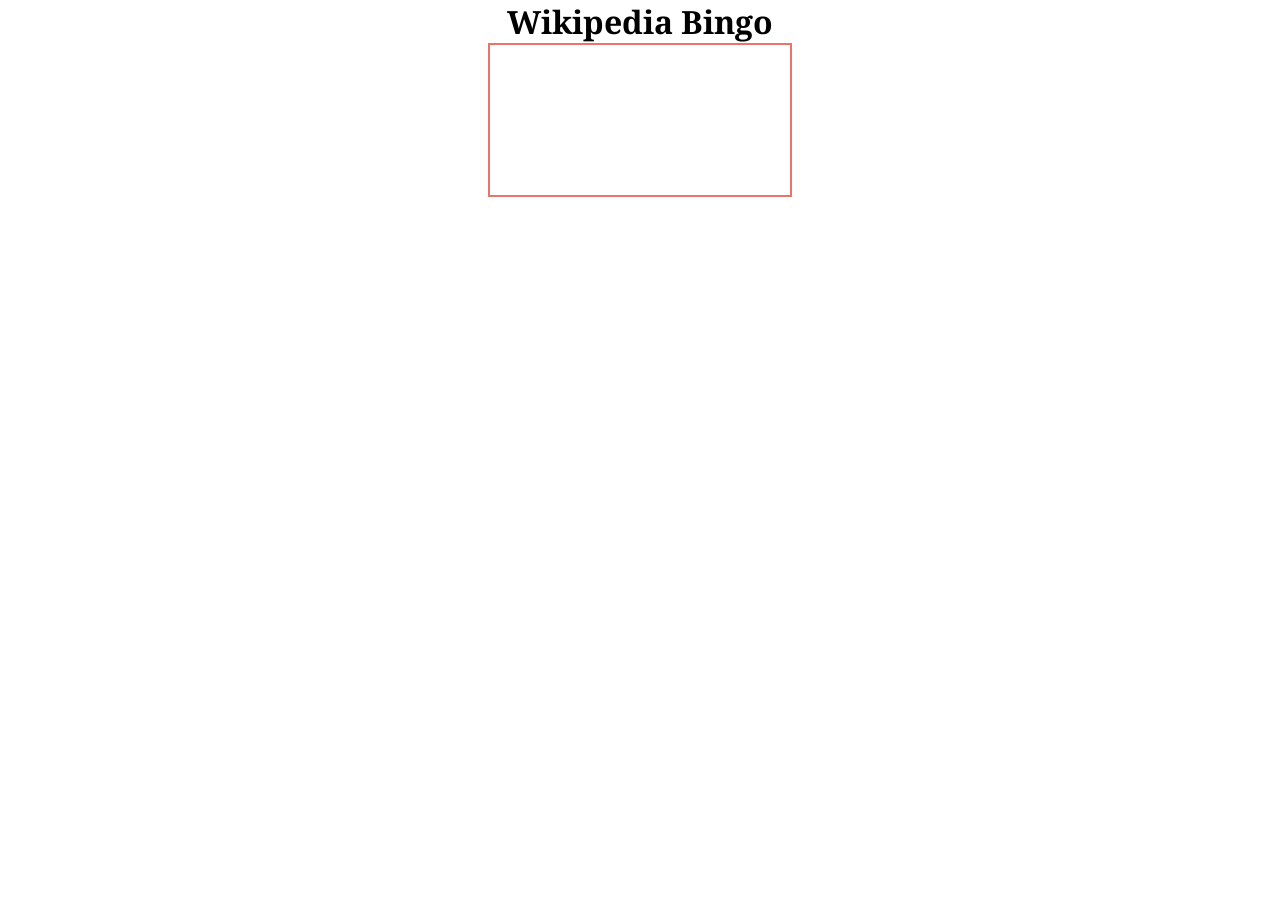
==== index.html @ 7ebb6661 "Added iframe" ====
<!DOCTYPE html>
<html>
<head>
	<title>Wikipedia Bingo</title>
	<link rel="icon" type="image/x-icon" href="./images/favicon.ico">
	<link rel="stylesheet" href="./style.css">
	<script src="./script.js"></script>
	<noscript>Your browser does not support JavaScript.</noscript>
</head>
<body>
<content>
	<h1>Wikipedia Bingo</h1>
	
	<iframe
	title="Inline Frame"
	id="wiki-frame"
	src="https://en.wikipedia.org/wiki/Special:Random">
	</iframe>
</content>
</body>
</html>
---- style.css ----
@font-face {font-family: NotoSans; src: url(fonts/NotoSans.ttf);}
@font-face {font-family: NotoMono; src: url(fonts/NotoSansMono.ttf);}
@font-face {font-family: NotoSerif; src: url(fonts/NotoSerif.ttf);}

:root {
    --bg-colour: #222222;
    --text-colour: #ffffff;
    --highlight-colour: #eb736a;
}   

* {
    font-family: NotoSans;
    text-align: center;
    padding: 0;
    margin: 0;
}

h1 {
    font-family: NotoSerif;
}

iframe {
    border: none;
}

#wiki-frame {
    width: auto;
    height: auto;
    border: solid 2px var(--highlight-colour);
}
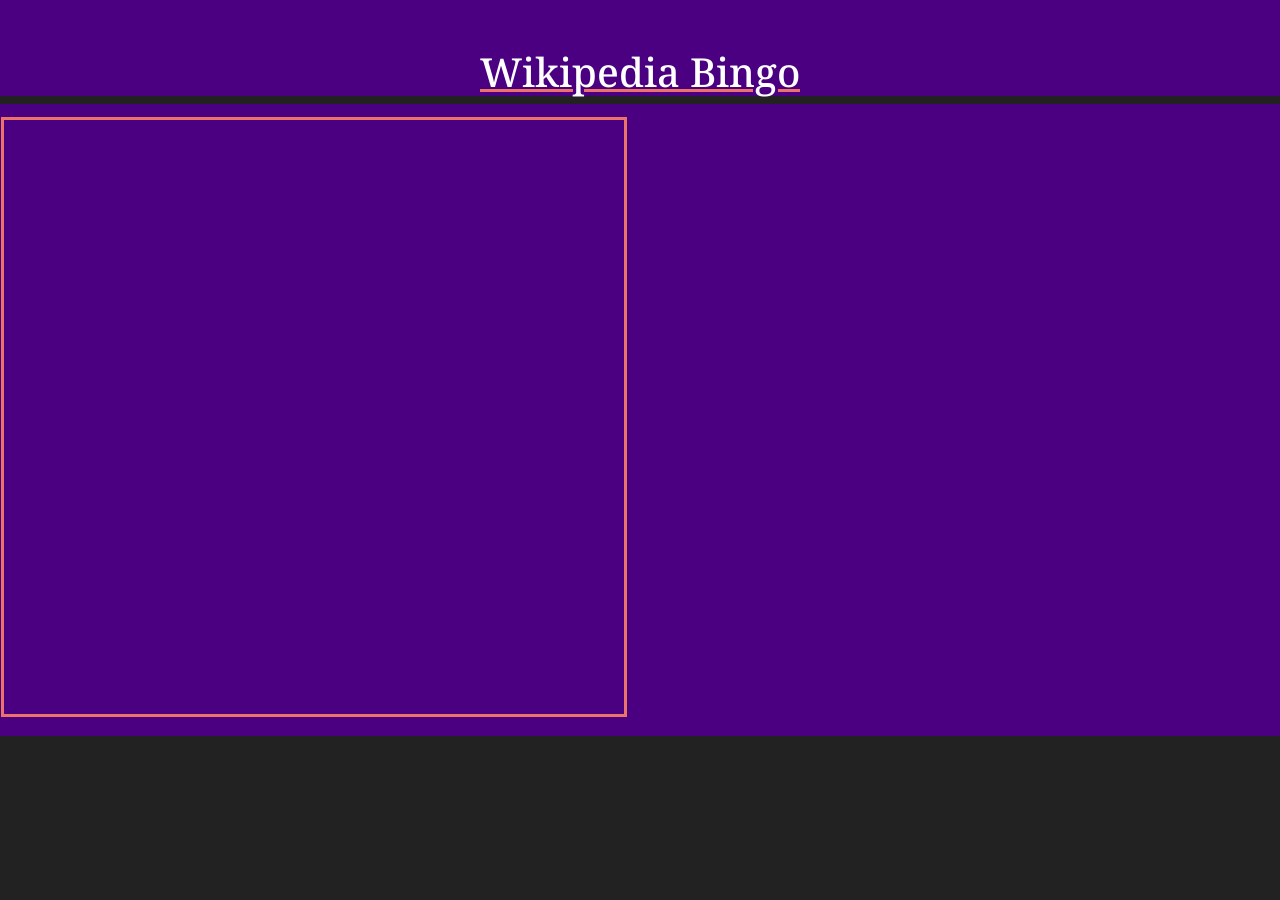
==== commit 687113d3: "Bootstrap time" ====
--- a/index.html
+++ b/index.html
@@ -1,21 +1,35 @@
 <!DOCTYPE html>
-<html>
+<html lang="en">
 <head>
-	<title>Wikipedia Bingo</title>
+	<link href="https://cdn.jsdelivr.net/npm/bootstrap@5.3.8/dist/css/bootstrap.min.css" rel="stylesheet">
+	<script src="https://cdn.jsdelivr.net/npm/bootstrap@5.3.8/dist/js/bootstrap.bundle.min.js"></script>
+	
 	<link rel="icon" type="image/x-icon" href="./images/favicon.ico">
 	<link rel="stylesheet" href="./style.css">
 	<script src="./script.js"></script>
 	<noscript>Your browser does not support JavaScript.</noscript>
+
+	<meta charset="utf-8">
+	<meta name="viewport" content="width=device-width, initial-scale=1">
+
+	<title>Wikipedia Bingo</title>
 </head>
 <body>
-<content>
+
+<div class="container-fluid pt-5">
 	<h1>Wikipedia Bingo</h1>
-	
+</div>
+
+<div class="row" id="test-div">
+  <div class="col-md-6">
 	<iframe
 	title="Inline Frame"
 	id="wiki-frame"
 	src="https://en.wikipedia.org/wiki/Special:Random">
 	</iframe>
-</content>
+  </div>
+  <div class="col-md-6"></div>
+</div>
+
 </body>
 </html>
--- a/style.css
+++ b/style.css
@@ -13,10 +13,24 @@
     text-align: center;
     padding: 0;
     margin: 0;
+    box-sizing: border-box;
+}
+
+body {
+    background-color: var(--bg-colour);
+    color: var(--text-colour);
+}
+
+h1, h2, h3, h4, h5, h6 {
+    font-family: NotoSerif;
 }
 
 h1 {
-    font-family: NotoSerif;
+    text-decoration: underline solid var(--highlight-colour) 3px;
+}
+
+div {
+    background-color: indigo;
 }
 
 iframe {
@@ -24,7 +38,11 @@
 }
 
 #wiki-frame {
-    width: auto;
-    height: auto;
-    border: solid 2px var(--highlight-colour);
+    border: solid 3px var(--highlight-colour);
+    height: 600px;
+    width: 100%;
+}
+
+.col-md-6 {
+    padding: 1%;
 }
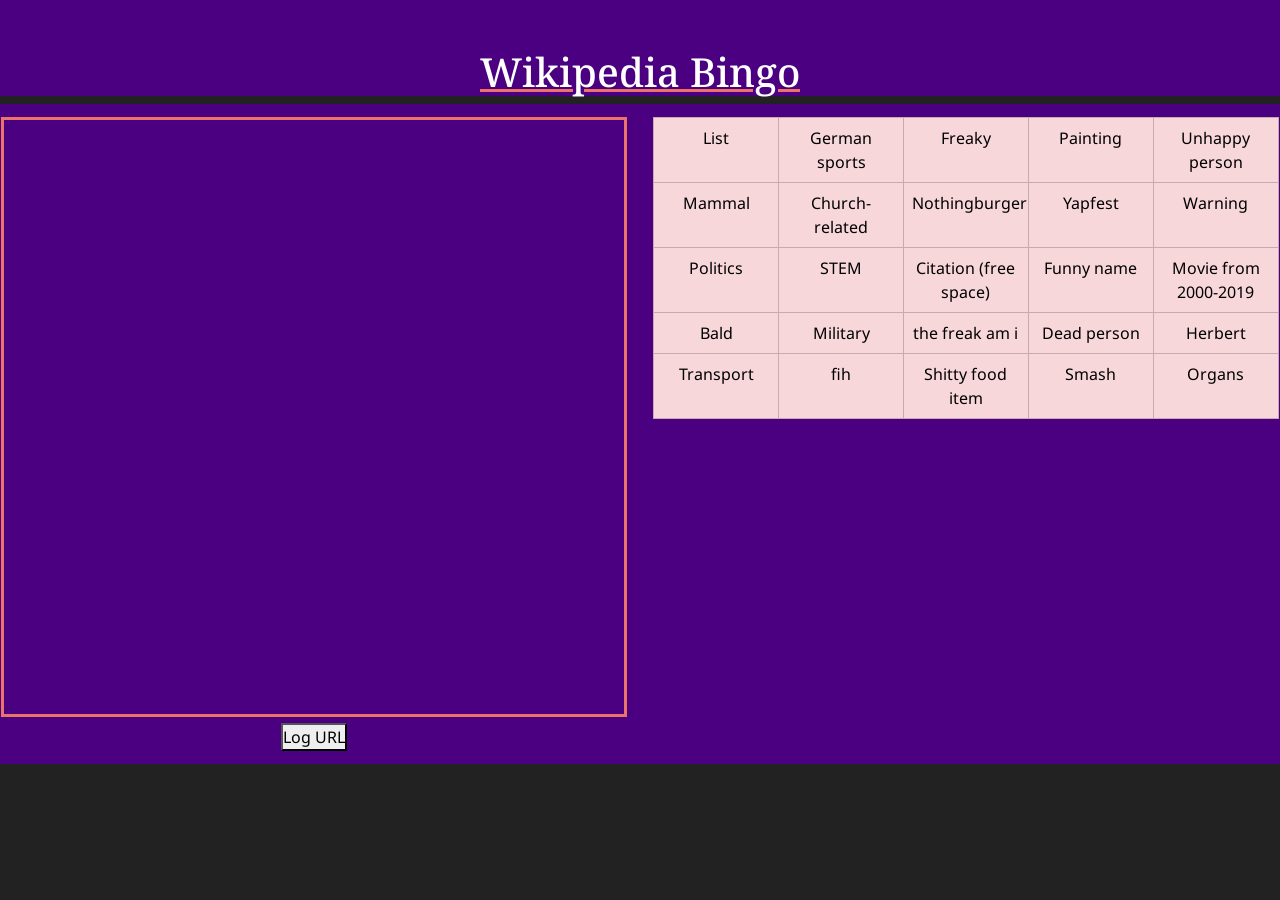
==== commit 7eaf729a: "Added bingo-spaces.txt and web.config" ====
--- a/index.html
+++ b/index.html
@@ -23,12 +23,31 @@
 <div class="row" id="test-div">
   <div class="col-md-6">
 	<iframe
-	title="Inline Frame"
+	title="Random Wikipedia Page"
 	id="wiki-frame"
 	src="https://en.wikipedia.org/wiki/Special:Random">
 	</iframe>
+	<button onclick="showURL()">Log URL</button>
   </div>
-  <div class="col-md-6"></div>
+  <div class="col-md-6">
+	<table class="table table-bordered table-danger" id="bingo-board">
+		<tr>
+			<td>List</td><td>German sports</td><td>Freaky</td><td>Painting</td><td>Unhappy person</td>
+		</tr>
+		<tr>
+			<td>Mammal</td><td>Church-related</td><td>Nothingburger</td><td>Yapfest</td><td>Warning</td>
+		</tr>
+		<tr>
+			<td>Politics</td><td>STEM</td><td>Citation (free space)</td><td>Funny name</td><td>Movie from 2000-2019</td>
+		</tr>
+		<tr>
+			<td>Bald</td><td>Military</td><td>the freak am i</td><td>Dead person</td><td>Herbert</td>
+		</tr>
+		<tr>
+			<td>Transport</td><td>fih</td><td>Shitty food item</td><td>Smash</td><td>Organs</td>
+		</tr>
+	</table>
+  </div>
 </div>
 
 </body>
--- a/style.css
+++ b/style.css
@@ -37,12 +37,20 @@
     border: none;
 }
 
+.col-md-6 {
+    padding: 1%;
+}
+
 #wiki-frame {
     border: solid 3px var(--highlight-colour);
     height: 600px;
     width: 100%;
 }
 
-.col-md-6 {
-    padding: 1%;
+#bingo-board {
+    table-layout: fixed;
+}
+
+#bingo-board td {
+    height: 200%;
 }
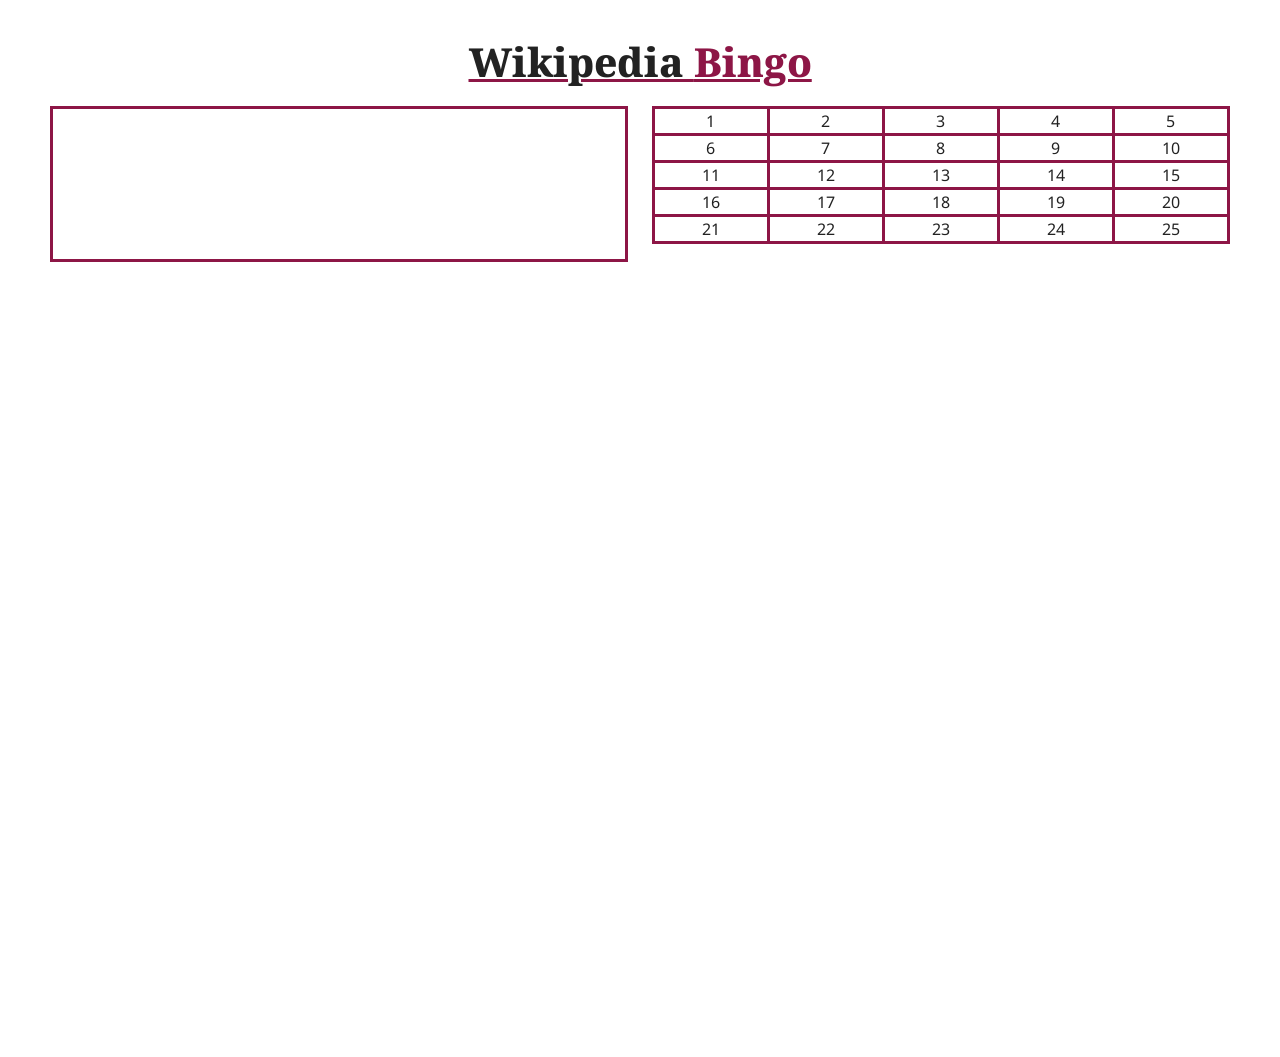
==== commit 058ac52f: "Added favicons + stuff" ====
--- a/index.html
+++ b/index.html
@@ -4,7 +4,7 @@
 	<link href="https://cdn.jsdelivr.net/npm/bootstrap@5.3.8/dist/css/bootstrap.min.css" rel="stylesheet">
 	<script src="https://cdn.jsdelivr.net/npm/bootstrap@5.3.8/dist/js/bootstrap.bundle.min.js"></script>
 	
-	<link rel="icon" type="image/x-icon" href="./images/favicon.ico">
+	<link rel="icon" type="image/x-icon" href="./images/icon-dark-theme.ico">
 	<link rel="stylesheet" href="./style.css">
 	<script src="./script.js"></script>
 	<noscript>Your browser does not support JavaScript.</noscript>
@@ -16,38 +16,63 @@
 </head>
 <body>
 
-<div class="container-fluid pt-5">
-	<h1>Wikipedia Bingo</h1>
-</div>
+<div class="container-fluid d-flex flex-column" id="main-container">
+	<div class="row">
+		<div class="col">
+			<h1>Wikipedia <span class="highlight-text">Bingo</span></h1>
+		</div>
+	</div>
+	<div class="row flex-grow-1" id="game-row">
 
-<div class="row" id="test-div">
-  <div class="col-md-6">
-	<iframe
-	title="Random Wikipedia Page"
-	id="wiki-frame"
-	src="https://en.wikipedia.org/wiki/Special:Random">
-	</iframe>
-	<button onclick="showURL()">Log URL</button>
-  </div>
-  <div class="col-md-6">
-	<table class="table table-bordered table-danger" id="bingo-board">
-		<tr>
-			<td>List</td><td>German sports</td><td>Freaky</td><td>Painting</td><td>Unhappy person</td>
-		</tr>
-		<tr>
-			<td>Mammal</td><td>Church-related</td><td>Nothingburger</td><td>Yapfest</td><td>Warning</td>
-		</tr>
-		<tr>
-			<td>Politics</td><td>STEM</td><td>Citation (free space)</td><td>Funny name</td><td>Movie from 2000-2019</td>
-		</tr>
-		<tr>
-			<td>Bald</td><td>Military</td><td>the freak am i</td><td>Dead person</td><td>Herbert</td>
-		</tr>
-		<tr>
-			<td>Transport</td><td>fih</td><td>Shitty food item</td><td>Smash</td><td>Organs</td>
-		</tr>
-	</table>
-  </div>
+		<div class="col-md-6">
+			<iframe
+			id="wiki-frame"
+			title="Random Wikipedia Page"
+			src="https://en.wikipedia.org/wiki/Special:Random">
+			</iframe>
+		</div>
+
+		<div class="col-md-6">
+			<div class="container-fluid min-vh-100 d-flex flex-column">
+				<div class="row bingo-row-0">
+					<div class="col bingo-space bingo-column-0">1</div>
+					<div class="col bingo-space bingo-column-1">2</div>
+					<div class="col bingo-space bingo-column-2">3</div>
+					<div class="col bingo-space bingo-column-3">4</div>
+					<div class="col bingo-space bingo-column-4">5</div>
+				</div>
+				<div class="row bingo-row-1">
+					<div class="col bingo-space bingo-column-0">6</div>
+					<div class="col bingo-space bingo-column-1">7</div>
+					<div class="col bingo-space bingo-column-2">8</div>
+					<div class="col bingo-space bingo-column-3">9</div>
+					<div class="col bingo-space bingo-column-4">10</div>
+				</div>
+				<div class="row bingo-row-2">
+					<div class="col bingo-space bingo-column-0">11</div>
+					<div class="col bingo-space bingo-column-1">12</div>
+					<div class="col bingo-space bingo-column-2">13</div>
+					<div class="col bingo-space bingo-column-3">14</div>
+					<div class="col bingo-space bingo-column-4">15</div>
+				</div>
+				<div class="row bingo-row-3">
+					<div class="col bingo-space bingo-column-0">16</div>
+					<div class="col bingo-space bingo-column-1">17</div>
+					<div class="col bingo-space bingo-column-2">18</div>
+					<div class="col bingo-space bingo-column-3">19</div>
+					<div class="col bingo-space bingo-column-4">20</div>
+				</div>
+				<div class="row bingo-row-4">
+					<div class="col bingo-space bingo-column-0">21</div>
+					<div class="col bingo-space bingo-column-1">22</div>
+					<div class="col bingo-space bingo-column-2">23</div>
+					<div class="col bingo-space bingo-column-3">24</div>
+					<div class="col bingo-space bingo-column-4">25</div>
+				</div>
+
+			</div>
+		</div>
+	</div>
 </div>
 
 </body>
--- a/style.css
+++ b/style.css
@@ -3,34 +3,45 @@
 @font-face {font-family: NotoSerif; src: url(fonts/NotoSerif.ttf);}
 
 :root {
-    --bg-colour: #222222;
-    --text-colour: #ffffff;
-    --highlight-colour: #eb736a;
-}   
+    color-scheme: light dark;
+    --black: #222222;
+    --white: #ffffff;
+    --light-highlight: #eb736a;
+    --dark-highlight: #8d1646;
+    --bg-colour: light-dark(var(--white), var(--black));
+    --text-colour: light-dark(var(--black), var(--white));
+    --highlight-colour: light-dark(var(--dark-highlight), var(--light-highlight));
+    --alt-highlight-colour: light-dark(var(--light-highlight), var(--dark-highlight));
+    --border-width: 3px;
+}
 
 * {
+    box-sizing: border-box;
     font-family: NotoSans;
+    margin: 0;
+    padding: 0;
     text-align: center;
-    padding: 0;
-    margin: 0;
-    box-sizing: border-box;
+    vertical-align: middle;
 }
 
 body {
     background-color: var(--bg-colour);
     color: var(--text-colour);
+    padding: 3%;
 }
 
-h1, h2, h3, h4, h5, h6 {
+h1, h2, h3, h4, h5, h6, h1 *, h2 *, h3 *, h4 *, h5 *, h6 * {
     font-family: NotoSerif;
 }
 
-h1 {
-    text-decoration: underline solid var(--highlight-colour) 3px;
+h1, h1 * {
+    font-weight: 800;
+    text-decoration: underline solid var(--highlight-colour) var(--border-width);
+    vertical-align: top;
 }
 
-div {
-    background-color: indigo;
+.highlight-text {
+    color: var(--highlight-colour);
 }
 
 iframe {
@@ -42,15 +53,24 @@
 }
 
 #wiki-frame {
-    border: solid 3px var(--highlight-colour);
-    height: 600px;
+    border: solid var(--border-width) var(--highlight-colour);
     width: 100%;
 }
 
-#bingo-board {
-    table-layout: fixed;
+.bingo-space {
+    word-wrap: break-word;
+    border-bottom: solid var(--border-width) var(--highlight-colour);
+    border-right: solid var(--border-width) var(--highlight-colour);
 }
 
-#bingo-board td {
-    height: 200%;
+.bingo-column-0 {
+    border-left: solid var(--border-width) var(--highlight-colour);
+}
+
+.bingo-row-0 div {
+    border-top: solid var(--border-width) var(--highlight-colour);
+}
+
+.bingo-space:hover {
+    font-weight: bold;
 }
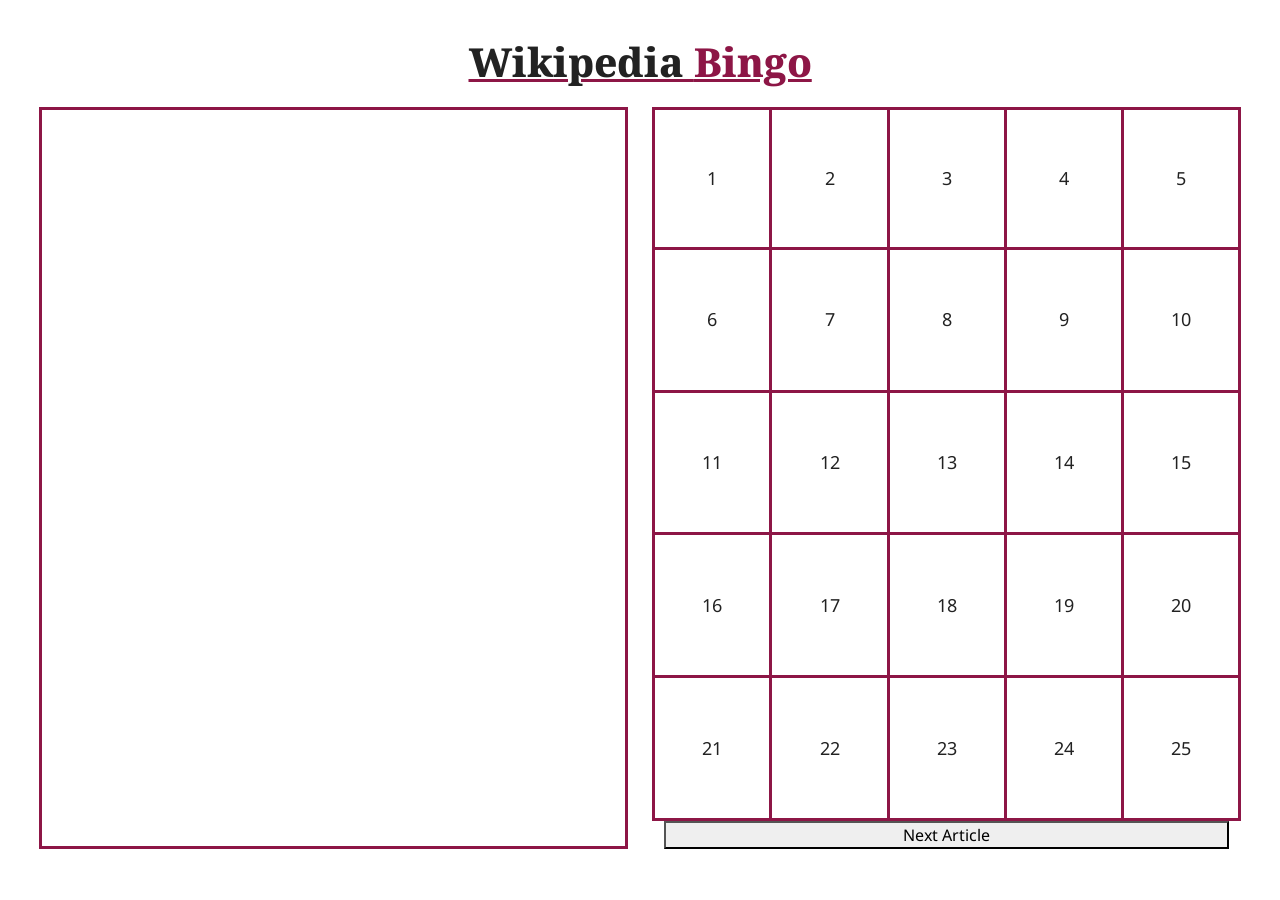
==== commit e2b8a963: "Created bingo board grid" ====
--- a/index.html
+++ b/index.html
@@ -16,7 +16,7 @@
 </head>
 <body>
 
-<div class="container-fluid d-flex flex-column" id="main-container">
+<div class="container-fluid min-vh-100 d-flex flex-column" id="main-container">
 	<div class="row">
 		<div class="col">
 			<h1>Wikipedia <span class="highlight-text">Bingo</span></h1>
@@ -33,7 +33,8 @@
 		</div>
 
 		<div class="col-md-6">
-			<div class="container-fluid min-vh-100 d-flex flex-column">
+
+			<div class="container-fluid d-flex flex-column" id="bingo-board">
 				<div class="row bingo-row-0">
 					<div class="col bingo-space bingo-column-0">1</div>
 					<div class="col bingo-space bingo-column-1">2</div>
@@ -70,6 +71,8 @@
 					<div class="col bingo-space bingo-column-4">25</div>
 				</div>
 
+				<button id="next-article-button">Next Article</button>
+
 			</div>
 		</div>
 	</div>
--- a/style.css
+++ b/style.css
@@ -21,12 +21,14 @@
     margin: 0;
     padding: 0;
     text-align: center;
-    vertical-align: middle;
 }
 
 body {
     background-color: var(--bg-colour);
     color: var(--text-colour);
+}
+
+#main-container {
     padding: 3%;
 }
 
@@ -54,13 +56,26 @@
 
 #wiki-frame {
     border: solid var(--border-width) var(--highlight-colour);
+}
+
+#wiki-frame, #bingo-board {
     width: 100%;
+    height: 100%;
 }
 
 .bingo-space {
-    word-wrap: break-word;
+    align-content: center;
     border-bottom: solid var(--border-width) var(--highlight-colour);
     border-right: solid var(--border-width) var(--highlight-colour);
+    font-size: large;
+    font-weight: normal;
+    padding: 1%;
+    transition: font-weight 0.25s;
+    word-wrap: break-word;
+}
+
+.bingo-row-0, .bingo-row-1, .bingo-row-2, .bingo-row-3, .bingo-row-4 {
+    height: 100%;
 }
 
 .bingo-column-0 {
@@ -71,6 +86,8 @@
     border-top: solid var(--border-width) var(--highlight-colour);
 }
 
+/* Animations & effects */
+
 .bingo-space:hover {
     font-weight: bold;
 }
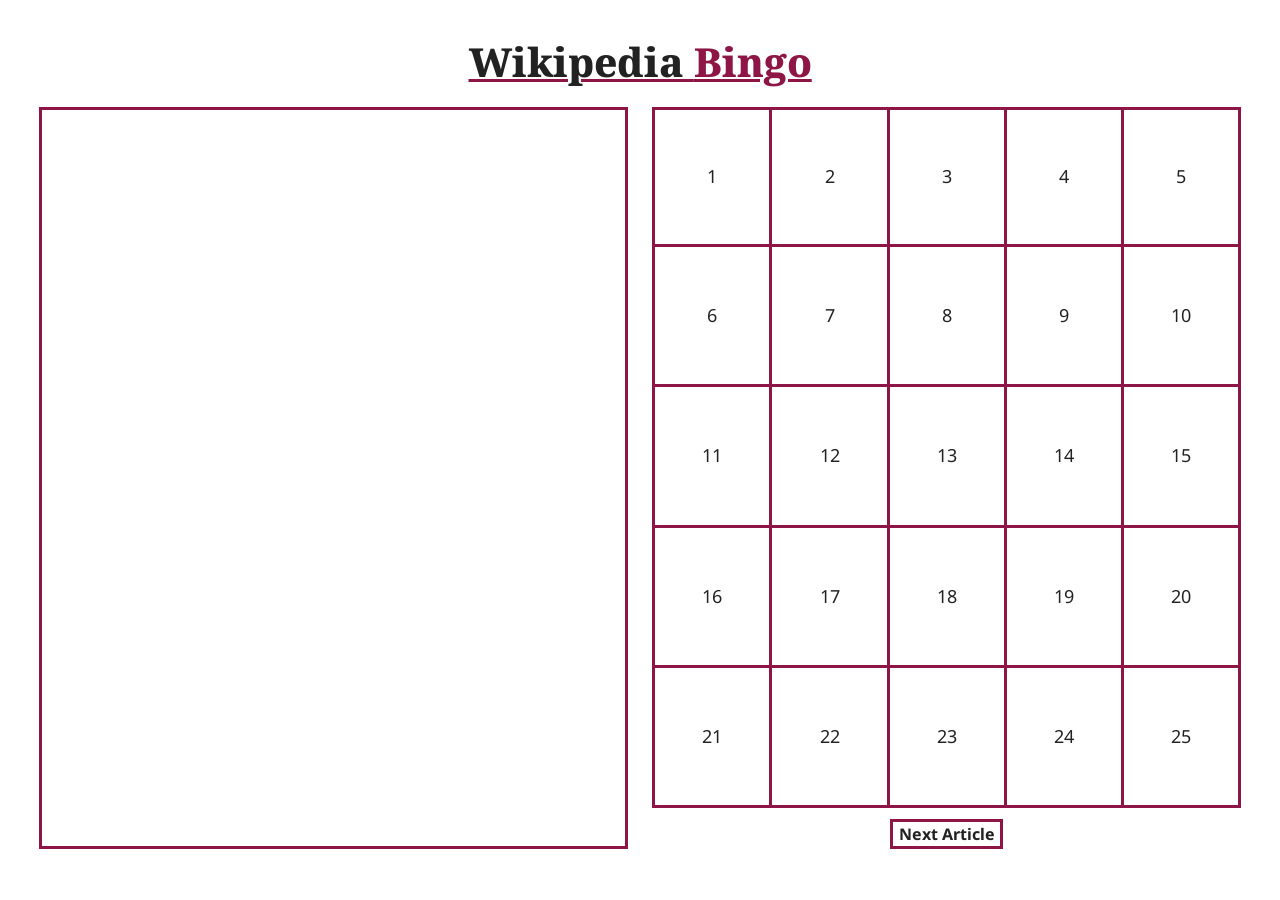
==== commit 97604563: "Added bingo space responsiveness" ====
--- a/index.html
+++ b/index.html
@@ -35,43 +35,43 @@
 		<div class="col-md-6">
 
 			<div class="container-fluid d-flex flex-column" id="bingo-board">
-				<div class="row bingo-row-0">
-					<div class="col bingo-space bingo-column-0">1</div>
-					<div class="col bingo-space bingo-column-1">2</div>
-					<div class="col bingo-space bingo-column-2">3</div>
-					<div class="col bingo-space bingo-column-3">4</div>
-					<div class="col bingo-space bingo-column-4">5</div>
+				<div class="row bingo-row" id="bingo-row-0">
+					<div class="col bingo-space bingo-column-0" onclick="toggleSpace(0, 0);" data-selected="false">1</div>
+					<div class="col bingo-space bingo-column-1" onclick="toggleSpace(0, 1);" data-selected="false">2</div>
+					<div class="col bingo-space bingo-column-2" onclick="toggleSpace(0, 2);" data-selected="false">3</div>
+					<div class="col bingo-space bingo-column-3" onclick="toggleSpace(0, 3);" data-selected="false">4</div>
+					<div class="col bingo-space bingo-column-4" onclick="toggleSpace(0, 4);" data-selected="false">5</div>
 				</div>
-				<div class="row bingo-row-1">
-					<div class="col bingo-space bingo-column-0">6</div>
-					<div class="col bingo-space bingo-column-1">7</div>
-					<div class="col bingo-space bingo-column-2">8</div>
-					<div class="col bingo-space bingo-column-3">9</div>
-					<div class="col bingo-space bingo-column-4">10</div>
+				<div class="row bingo-row" id="bingo-row-1">
+					<div class="col bingo-space bingo-column-0" onclick="toggleSpace(1, 0);" data-selected="false">6</div>
+					<div class="col bingo-space bingo-column-1" onclick="toggleSpace(1, 1);" data-selected="false">7</div>
+					<div class="col bingo-space bingo-column-2" onclick="toggleSpace(1, 2);" data-selected="false">8</div>
+					<div class="col bingo-space bingo-column-3" onclick="toggleSpace(1, 3);" data-selected="false">9</div>
+					<div class="col bingo-space bingo-column-4" onclick="toggleSpace(1, 4);" data-selected="false">10</div>
 				</div>
-				<div class="row bingo-row-2">
-					<div class="col bingo-space bingo-column-0">11</div>
-					<div class="col bingo-space bingo-column-1">12</div>
-					<div class="col bingo-space bingo-column-2">13</div>
-					<div class="col bingo-space bingo-column-3">14</div>
-					<div class="col bingo-space bingo-column-4">15</div>
+				<div class="row bingo-row" id="bingo-row-2">
+					<div class="col bingo-space bingo-column-0" onclick="toggleSpace(2, 0);" data-selected="false">11</div>
+					<div class="col bingo-space bingo-column-1" onclick="toggleSpace(2, 1);" data-selected="false">12</div>
+					<div class="col bingo-space bingo-column-2" onclick="toggleSpace(2, 2);" data-selected="false">13</div>
+					<div class="col bingo-space bingo-column-3" onclick="toggleSpace(2, 3);" data-selected="false">14</div>
+					<div class="col bingo-space bingo-column-4" onclick="toggleSpace(2, 4);" data-selected="false">15</div>
 				</div>
-				<div class="row bingo-row-3">
-					<div class="col bingo-space bingo-column-0">16</div>
-					<div class="col bingo-space bingo-column-1">17</div>
-					<div class="col bingo-space bingo-column-2">18</div>
-					<div class="col bingo-space bingo-column-3">19</div>
-					<div class="col bingo-space bingo-column-4">20</div>
+				<div class="row bingo-row" id="bingo-row-3">
+					<div class="col bingo-space bingo-column-0" onclick="toggleSpace(3, 0);" data-selected="false">16</div>
+					<div class="col bingo-space bingo-column-1" onclick="toggleSpace(3, 1);" data-selected="false">17</div>
+					<div class="col bingo-space bingo-column-2" onclick="toggleSpace(3, 2);" data-selected="false">18</div>
+					<div class="col bingo-space bingo-column-3" onclick="toggleSpace(3, 3);" data-selected="false">19</div>
+					<div class="col bingo-space bingo-column-4" onclick="toggleSpace(3, 4);" data-selected="false">20</div>
 				</div>
-				<div class="row bingo-row-4">
-					<div class="col bingo-space bingo-column-0">21</div>
-					<div class="col bingo-space bingo-column-1">22</div>
-					<div class="col bingo-space bingo-column-2">23</div>
-					<div class="col bingo-space bingo-column-3">24</div>
-					<div class="col bingo-space bingo-column-4">25</div>
+				<div class="row bingo-row" id="bingo-row-4">
+					<div class="col bingo-space bingo-column-0" onclick="toggleSpace(4, 0);" data-selected="false">21</div>
+					<div class="col bingo-space bingo-column-1" onclick="toggleSpace(4, 1);" data-selected="false">22</div>
+					<div class="col bingo-space bingo-column-2" onclick="toggleSpace(4, 2);" data-selected="false">23</div>
+					<div class="col bingo-space bingo-column-3" onclick="toggleSpace(4, 3);" data-selected="false">24</div>
+					<div class="col bingo-space bingo-column-4" onclick="toggleSpace(4, 4);" data-selected="false">25</div>
 				</div>
 
-				<button id="next-article-button">Next Article</button>
+				<button id="next-article-button" onclick="refreshWikiFrame()">Next Article</button>
 
 			</div>
 		</div>
--- a/style.css
+++ b/style.css
@@ -4,15 +4,27 @@
 
 :root {
     color-scheme: light dark;
+    --border-width: 3px;
+    
     --black: #222222;
     --white: #ffffff;
+    --bg-colour: light-dark(var(--white), var(--black));
+    --text-colour: light-dark(var(--black), var(--white));
+
+    --grey-1: #aaaaaa;
+    --grey-2: #444444;
+    --light-grey: light-dark(var(--grey-1), var(--grey-2));
+    --dark-grey: light-dark(var(--grey-2), var(--grey-1));
+
     --light-highlight: #eb736a;
     --dark-highlight: #8d1646;
-    --bg-colour: light-dark(var(--white), var(--black));
-    --text-colour: light-dark(var(--black), var(--white));
-    --highlight-colour: light-dark(var(--dark-highlight), var(--light-highlight));
-    --alt-highlight-colour: light-dark(var(--light-highlight), var(--dark-highlight));
-    --border-width: 3px;
+    --light-highlight-colour: light-dark(var(--dark-highlight), var(--light-highlight));
+    --dark-highlight-colour: light-dark(var(--light-highlight), var(--dark-highlight));
+
+    --light-alt-highlight: #6ae2eb;
+    --dark-alt-highlight: #16778d;
+    --light-alt-highlight-colour: light-dark(var(--dark-alt-highlight), var(--light-alt-highlight));
+    --dark-alt-highlight-colour: light-dark(var(--light-alt-highlight), var(--dark-alt-highlight));
 }
 
 * {
@@ -38,12 +50,12 @@
 
 h1, h1 * {
     font-weight: 800;
-    text-decoration: underline solid var(--highlight-colour) var(--border-width);
+    text-decoration: underline solid var(--light-highlight-colour) var(--border-width);
     vertical-align: top;
 }
 
 .highlight-text {
-    color: var(--highlight-colour);
+    color: var(--light-highlight-colour);
 }
 
 iframe {
@@ -55,7 +67,7 @@
 }
 
 #wiki-frame {
-    border: solid var(--border-width) var(--highlight-colour);
+    border: solid var(--border-width) var(--light-highlight-colour);
 }
 
 #wiki-frame, #bingo-board {
@@ -65,8 +77,8 @@
 
 .bingo-space {
     align-content: center;
-    border-bottom: solid var(--border-width) var(--highlight-colour);
-    border-right: solid var(--border-width) var(--highlight-colour);
+    border-bottom: solid var(--border-width) var(--light-highlight-colour);
+    border-right: solid var(--border-width) var(--light-highlight-colour);
     font-size: large;
     font-weight: normal;
     padding: 1%;
@@ -74,20 +86,48 @@
     word-wrap: break-word;
 }
 
-.bingo-row-0, .bingo-row-1, .bingo-row-2, .bingo-row-3, .bingo-row-4 {
+.bingo-row {
     height: 100%;
 }
 
 .bingo-column-0 {
-    border-left: solid var(--border-width) var(--highlight-colour);
+    border-left: solid var(--border-width) var(--light-highlight-colour);
 }
 
-.bingo-row-0 div {
-    border-top: solid var(--border-width) var(--highlight-colour);
+#bingo-row-0 div {
+    border-top: solid var(--border-width) var(--light-highlight-colour);
+}
+
+#bingo-board {
+    text-align: center;
+    align-content: center;
+}
+
+button {
+    border: solid var(--border-width) var(--light-highlight-colour);
+    background-color: var(--bg-colour);
+    color: var(--text-colour);
+}
+
+#next-article-button {
+    width: 20%;
+    margin: 2% auto 0 auto;
+    font-weight: bolder;
+    background-color: var(--bg-colour);
+    transition: background-color 0.25s;
 }
 
 /* Animations & effects */
 
 .bingo-space:hover {
     font-weight: bold;
+}
+
+#next-article-button:hover {
+    background-color: var(--light-grey);
+}
+
+::selection {
+    background-color: var(--light-alt-highlight-colour);
+    color: var(--bg-colour);
 }
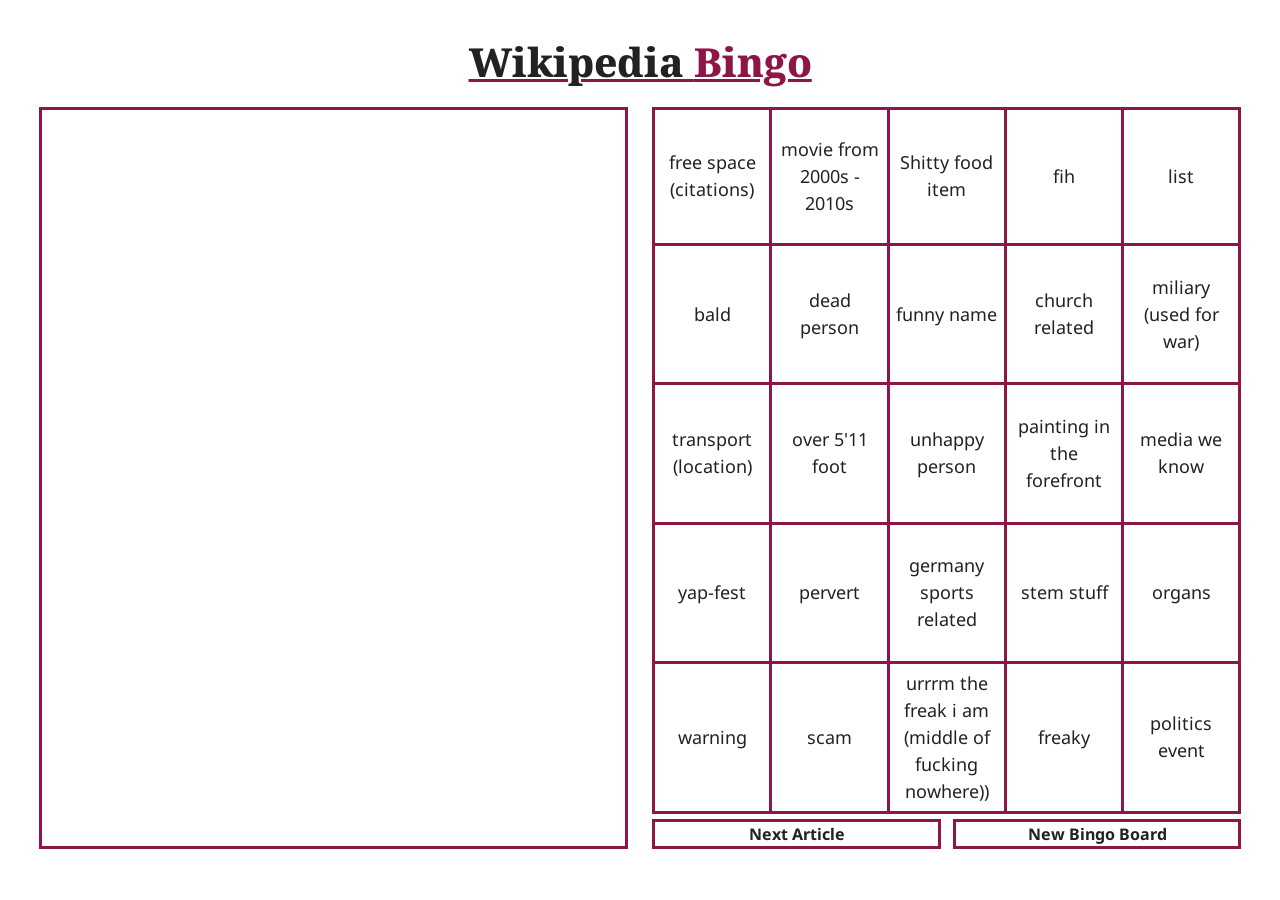
==== commit cb74b4fd: "Finished first version" ====
--- a/index.html
+++ b/index.html
@@ -30,6 +30,7 @@
 			title="Random Wikipedia Page"
 			src="https://en.wikipedia.org/wiki/Special:Random">
 			</iframe>
+			<img src="https://i.postimg.cc/nrmSsgJj/real-mao-quote.png" id="bingo-image" hidden="true">
 		</div>
 
 		<div class="col-md-6">
@@ -71,7 +72,10 @@
 					<div class="col bingo-space bingo-column-4" onclick="toggleSpace(4, 4);" data-selected="false">25</div>
 				</div>
 
-				<button id="next-article-button" onclick="refreshWikiFrame()">Next Article</button>
+				<div class="row flex-grow-1" id="button-row">
+					<button class="col" id="next-article-button" onclick="refreshWikiFrame()">Next Article</button>
+					<button class="col" id="new-board-button" onclick="makeBingoBoard()">New Bingo Board</button>
+				</div>
 
 			</div>
 		</div>
--- a/style.css
+++ b/style.css
@@ -66,7 +66,7 @@
     padding: 1%;
 }
 
-#wiki-frame {
+#wiki-frame, img {
     border: solid var(--border-width) var(--light-highlight-colour);
 }
 
@@ -109,12 +109,23 @@
     color: var(--text-colour);
 }
 
-#next-article-button {
+button {
     width: 20%;
-    margin: 2% auto 0 auto;
     font-weight: bolder;
     background-color: var(--bg-colour);
     transition: background-color 0.25s;
+}
+
+#button-row {
+    margin-top: 1%;
+}
+
+#next-article-button {
+    margin-right: 1%;
+}
+
+#new-board-button {
+    margin-left: 1%;
 }
 
 /* Animations & effects */
@@ -123,7 +134,7 @@
     font-weight: bold;
 }
 
-#next-article-button:hover {
+button:hover {
     background-color: var(--light-grey);
 }
 
